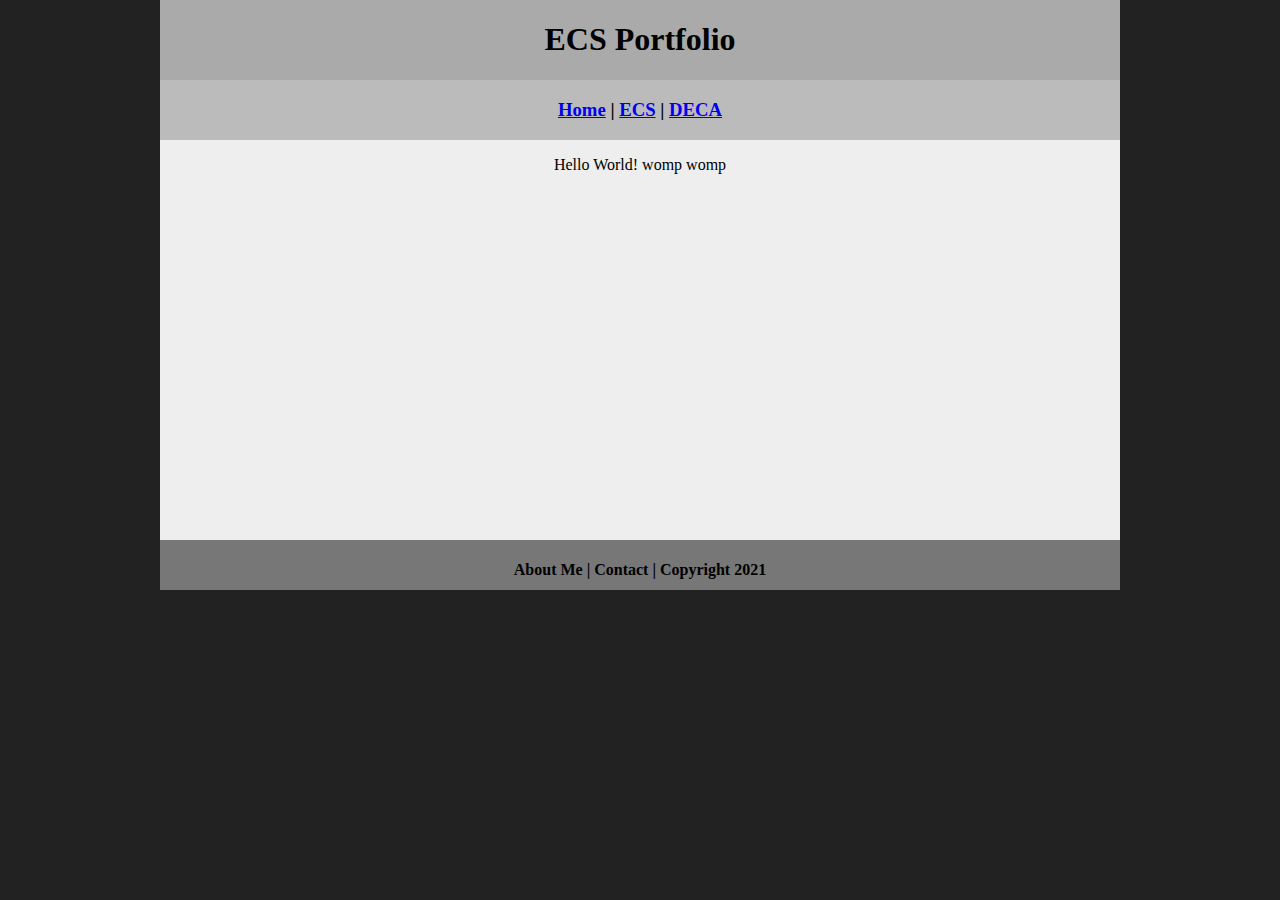
==== index.html @ 32773d5b "Update index.html" ====
<!DOCTYPE html>
<html class="homePage">
   <head>
      <!-- This is a comment! Text here will be ignored by the browser. -->
      <meta charset="UTF-8">
      <title>ECS Portfolio 2024</title>
      <link href="myCSS.css" rel="stylesheet" type="text/css">
   </head>
   <body>
      <div class="container">
         <div class="header">
            <h1>ECS Portfolio</h1>
         </div>
         <div class="nav">
            <h3><a href="index.html">Home</a> | <a href="ecs/index.html">ECS</a> | <a href="deca/index.html">DECA</a></h3>
         </div>
         <div class="content">
            <p>Hello World! womp womp</p>
         </div>
         <div class="footer">
            <h4>About Me | Contact | Copyright 2021</h4>
         </div>
      </div>
   </body>
</html>
---- myCSS.css ----
@charset "UTF-8";
/* This is a comment! Text here will be ignored by the browser. */
body {
	margin: 0 auto;
}
.homePage {
	background: #222222;
}
.container {
	width: 960px;
	margin: 0 auto;
}
.header {
	background: #AAAAAA;
	text-align: center;
	margin: 0px;
	padding: 5;
	float: left;
	width: 100%;
	height: 80px;
	
}
.nav {
	background: #BBBBBB;
	margin: 0px;
	padding: 5;
	float: left;
	width: 100%;
	height: 60px;
	text-align: center;
}
.content {
	background: #EEEEEE;
	margin: 0px;
	float: left;
	width: 100%;
	height: 400px;
	text-align: center;
}
.footer {
	background: #777777;
	margin: 0px;
	float: left;
	width: 100%;
	height: 50px;
	text-align: center;
}
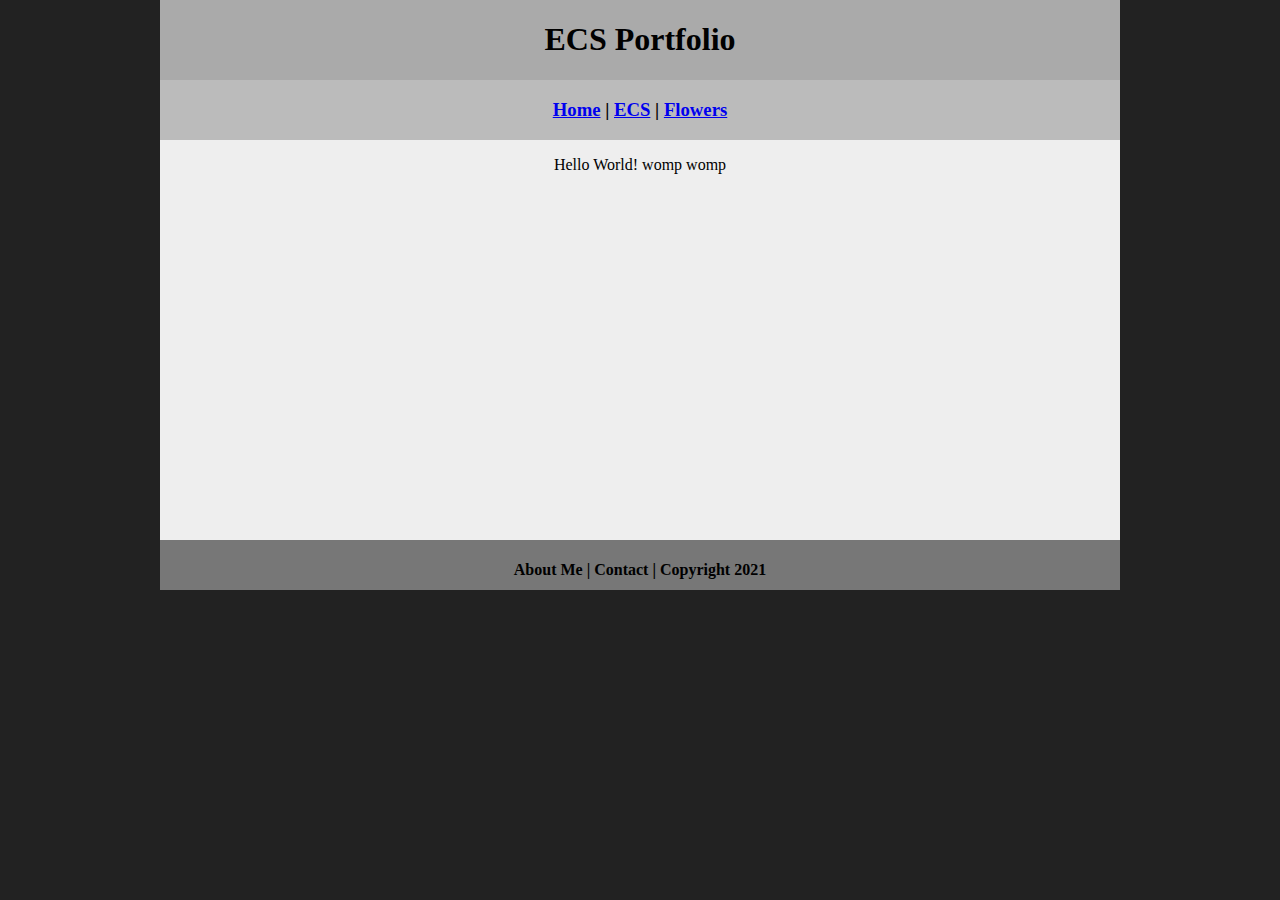
==== commit 663abd0d: "Update index.html" ====
--- a/index.html
+++ b/index.html
@@ -12,7 +12,7 @@
             <h1>ECS Portfolio</h1>
          </div>
          <div class="nav">
-            <h3><a href="index.html">Home</a> | <a href="ecs/index.html">ECS</a> | <a href="deca/index.html">DECA</a></h3>
+            <h3><a href="index.html">Home</a> | <a href="ecs/index.html">ECS</a> | <a href="flowers/index.html">Flowers</a></h3>
          </div>
          <div class="content">
             <p>Hello World! womp womp</p>
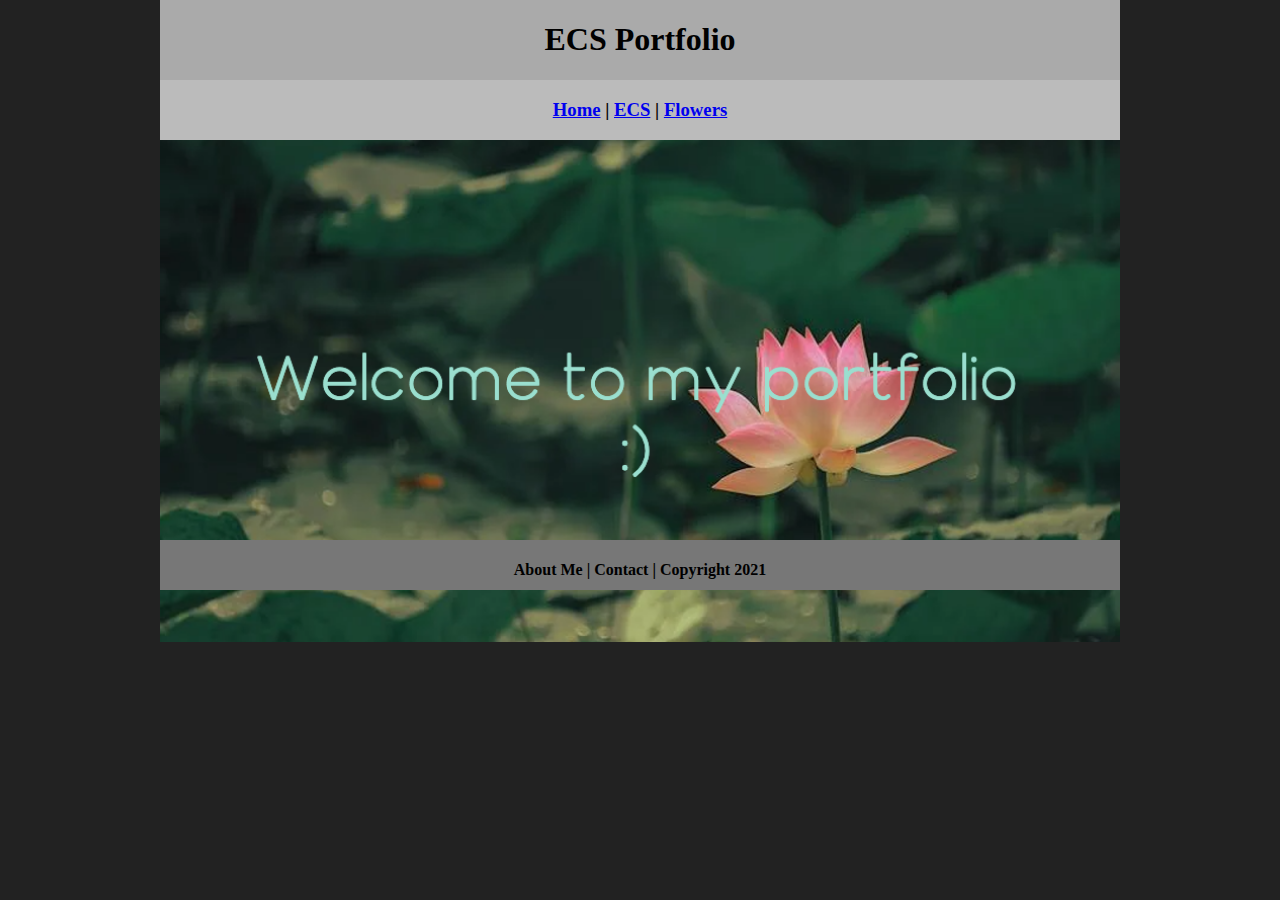
==== commit 2a321add: "Update index.html" ====
--- a/index.html
+++ b/index.html
@@ -15,7 +15,7 @@
             <h3><a href="index.html">Home</a> | <a href="ecs/index.html">ECS</a> | <a href="flowers/index.html">Flowers</a></h3>
          </div>
          <div class="content">
-            <p>Hello World! womp womp</p>
+            <img src="images/welcome.png" alt="Welcome" width="960" >
          </div>
          <div class="footer">
             <h4>About Me | Contact | Copyright 2021</h4>
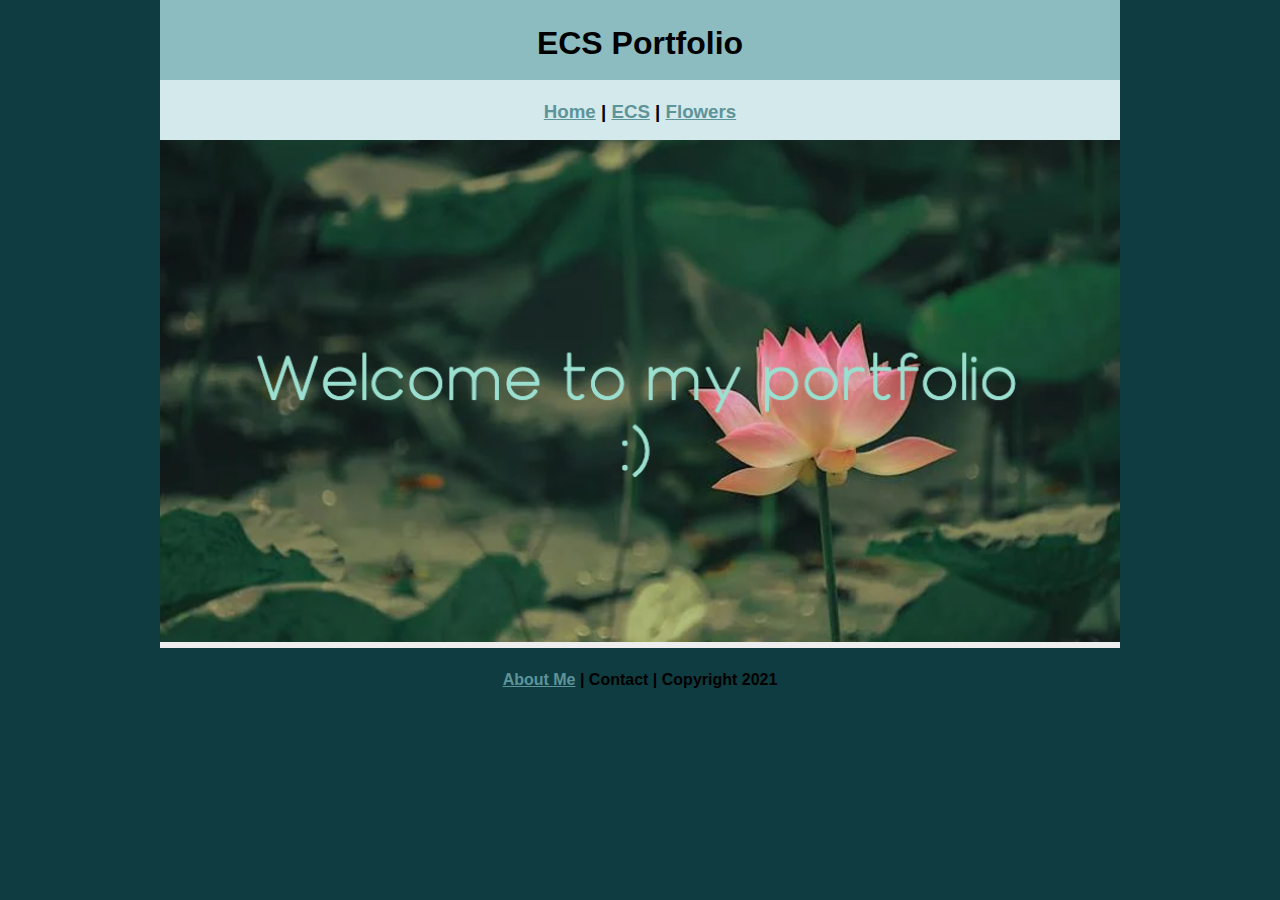
==== commit 95d4a0fa: "Update index.html" ====
--- a/index.html
+++ b/index.html
@@ -18,7 +18,7 @@
             <img src="images/welcome.png" alt="Welcome" width="960" >
          </div>
          <div class="footer">
-            <h4>About Me | Contact | Copyright 2021</h4>
+            <h4><a href="aboutme.html">About Me</a> | Contact | Copyright 2021</h4>
          </div>
       </div>
    </body>
--- a/myCSS.css
+++ b/myCSS.css
@@ -2,16 +2,17 @@
 /* This is a comment! Text here will be ignored by the browser. */
 body {
 	margin: 0 auto;
+	font: 100%/1.4 Verdana, Arial, Helvetica, sans-serif;
 }
 .homePage {
-	background: #222222;
+	background: #0F3C41;
 }
 .container {
 	width: 960px;
 	margin: 0 auto;
 }
 .header {
-	background: #AAAAAA;
+	background: #8DBCC0;
 	text-align: center;
 	margin: 0px;
 	padding: 5;
@@ -21,7 +22,7 @@
 	
 }
 .nav {
-	background: #BBBBBB;
+	background: #D3E9EB;
 	margin: 0px;
 	padding: 5;
 	float: left;
@@ -34,14 +35,23 @@
 	margin: 0px;
 	float: left;
 	width: 100%;
-	height: 400px;
 	text-align: center;
 }
 .footer {
-	background: #777777;
+	background: ##D6E1E2;
 	margin: 0px;
 	float: left;
 	width: 100%;
 	height: 50px;
 	text-align: center;
-}+}
+
+a:link {
+     color: #5D9499;
+}
+a:visited {
+     color: #000;
+}
+a:hover, a:active, a:focus { 
+     text-decoration: underline;
+}
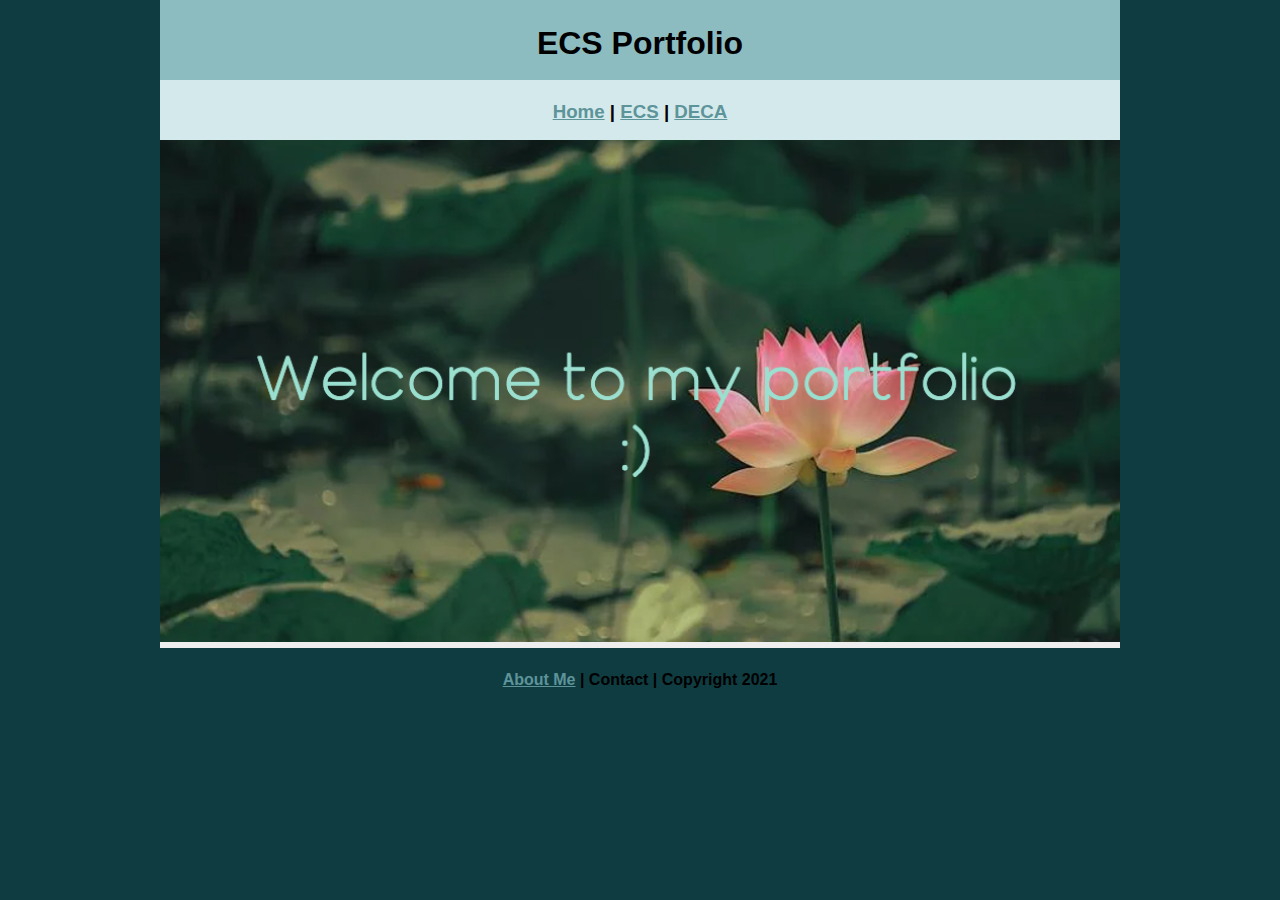
==== commit abed14f4: "Update index.html" ====
--- a/index.html
+++ b/index.html
@@ -12,7 +12,7 @@
             <h1>ECS Portfolio</h1>
          </div>
          <div class="nav">
-            <h3><a href="index.html">Home</a> | <a href="ecs/index.html">ECS</a> | <a href="flowers/index.html">Flowers</a></h3>
+            <h3><a href="index.html">Home</a> | <a href="ecs/index.html">ECS</a> | <a href="deca/index.html">DECA</a></h3>
          </div>
          <div class="content">
             <img src="images/welcome.png" alt="Welcome" width="960" >
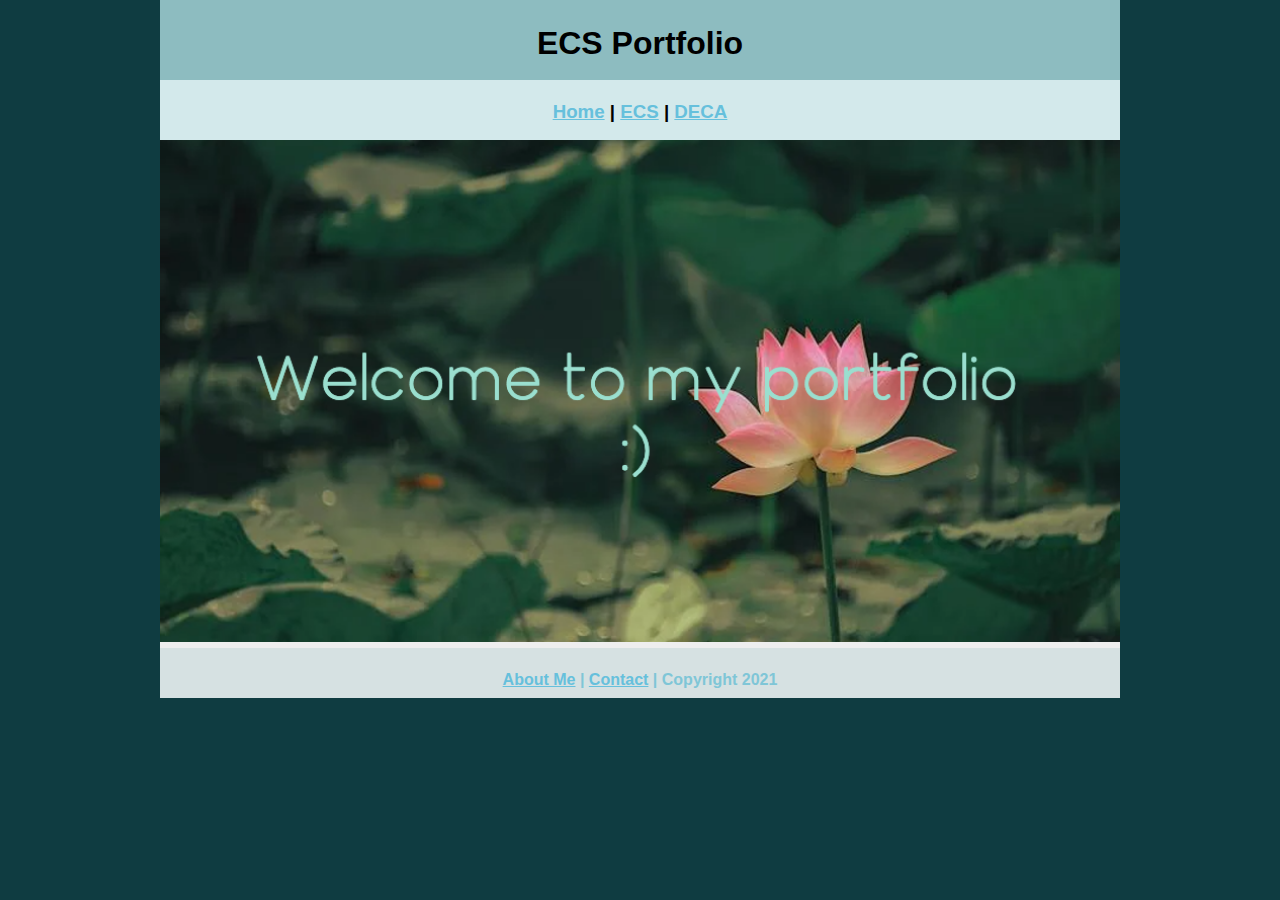
==== commit da4cdfd4: "Update index.html" ====
--- a/index.html
+++ b/index.html
@@ -18,7 +18,7 @@
             <img src="images/welcome.png" alt="Welcome" width="960" >
          </div>
          <div class="footer">
-            <h4><a href="aboutme.html">About Me</a> | Contact | Copyright 2021</h4>
+            <h4><a href="aboutme.html">About Me</a> | <a href="contact.html">Contact</a> | Copyright 2021</h4>
          </div>
       </div>
    </body>
--- a/myCSS.css
+++ b/myCSS.css
@@ -1,57 +1,78 @@
 @charset "UTF-8";
 /* This is a comment! Text here will be ignored by the browser. */
 body {
-	margin: 0 auto;
-	font: 100%/1.4 Verdana, Arial, Helvetica, sans-serif;
+  margin: 0 auto;
+  font: 100%/1.4 Verdana, Arial, Helvetica, sans-serif;
 }
 .homePage {
-	background: #0F3C41;
+  background: #0F3C41;
 }
 .container {
-	width: 960px;
-	margin: 0 auto;
+  width: 960px;
+  margin: 0 auto;
 }
 .header {
-	background: #8DBCC0;
-	text-align: center;
-	margin: 0px;
-	padding: 5;
-	float: left;
-	width: 100%;
-	height: 80px;
-	
+  background: #8DBCC0;
+  text-align: center;
+  margin: 0px;
+  padding: 5;
+  float: left;
+  width: 100%;
+  height: 80px;
+
 }
 .nav {
-	background: #D3E9EB;
-	margin: 0px;
-	padding: 5;
-	float: left;
-	width: 100%;
-	height: 60px;
-	text-align: center;
+  background: #D3E9EB;
+  margin: 0px;
+  padding: 5;
+  float: left;
+  width: 100%;
+  height: 60px;
+  text-align: center;
 }
 .content {
-	background: #EEEEEE;
-	margin: 0px;
-	float: left;
-	width: 100%;
-	text-align: center;
+  background: #EEEEEE;
+  margin: 0px;
+  float: left;
+  width: 100%;
+  text-align: left;
 }
+h4 {
+  color: #7FC6D7;
+  font-size: 16px;
+  text-align: inherit;
+}
+p {
+  color: #6FB3C4;
+  font-size: 12px;
+  margin-left: 30px;
+}
+ul {
+  color: #7FC6D7;
+  font-size: 12px;
+  margin-left: 30px;
+}
+ol {
+  color: #7FC6D7;
+  font-size: 12px;
+  margin-left: 30px;
+}
+
 .footer {
-	background: ##D6E1E2;
-	margin: 0px;
-	float: left;
-	width: 100%;
-	height: 50px;
-	text-align: center;
+  background: #D6E1E2;
+  margin: 0px;
+  float: left;
+  width: 100%;
+  height: 50px;
+  text-align: center;
 }
 
 a:link {
-     color: #5D9499;
+  color: #66C0DC;
 }
 a:visited {
-     color: #000;
+  color: #66C0DC;
 }
 a:hover, a:active, a:focus { 
-     text-decoration: underline;
+  text-decoration: underline;
 }
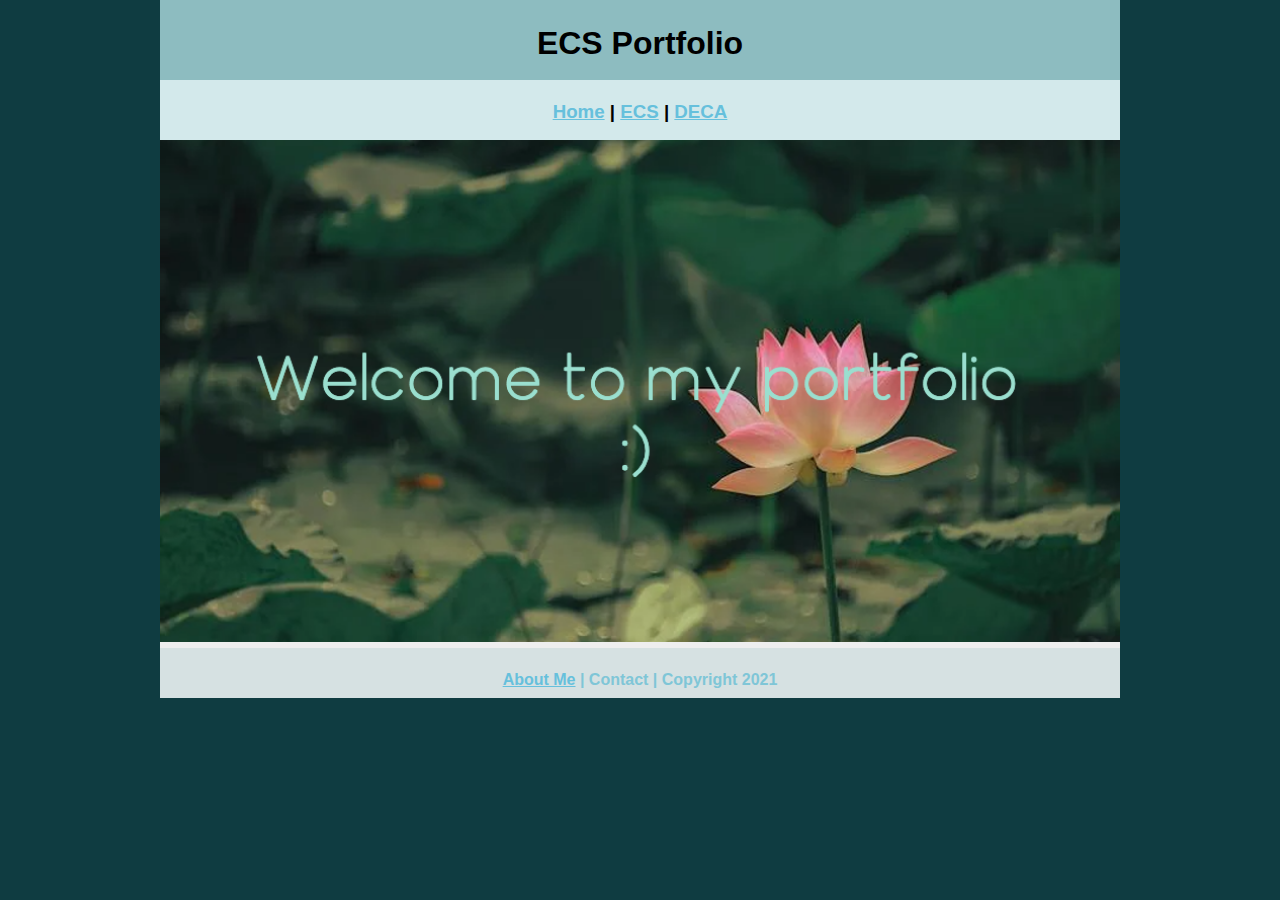
==== commit cceaf9d1: "Update index.html" ====
--- a/index.html
+++ b/index.html
@@ -18,7 +18,7 @@
             <img src="images/welcome.png" alt="Welcome" width="960" >
          </div>
          <div class="footer">
-            <h4><a href="aboutme.html">About Me</a> | <a href="contact.html">Contact</a> | Copyright 2021</h4>
+            <h4><a href="aboutme.html">About Me</a> | Contact | Copyright 2021</h4>
          </div>
       </div>
    </body>
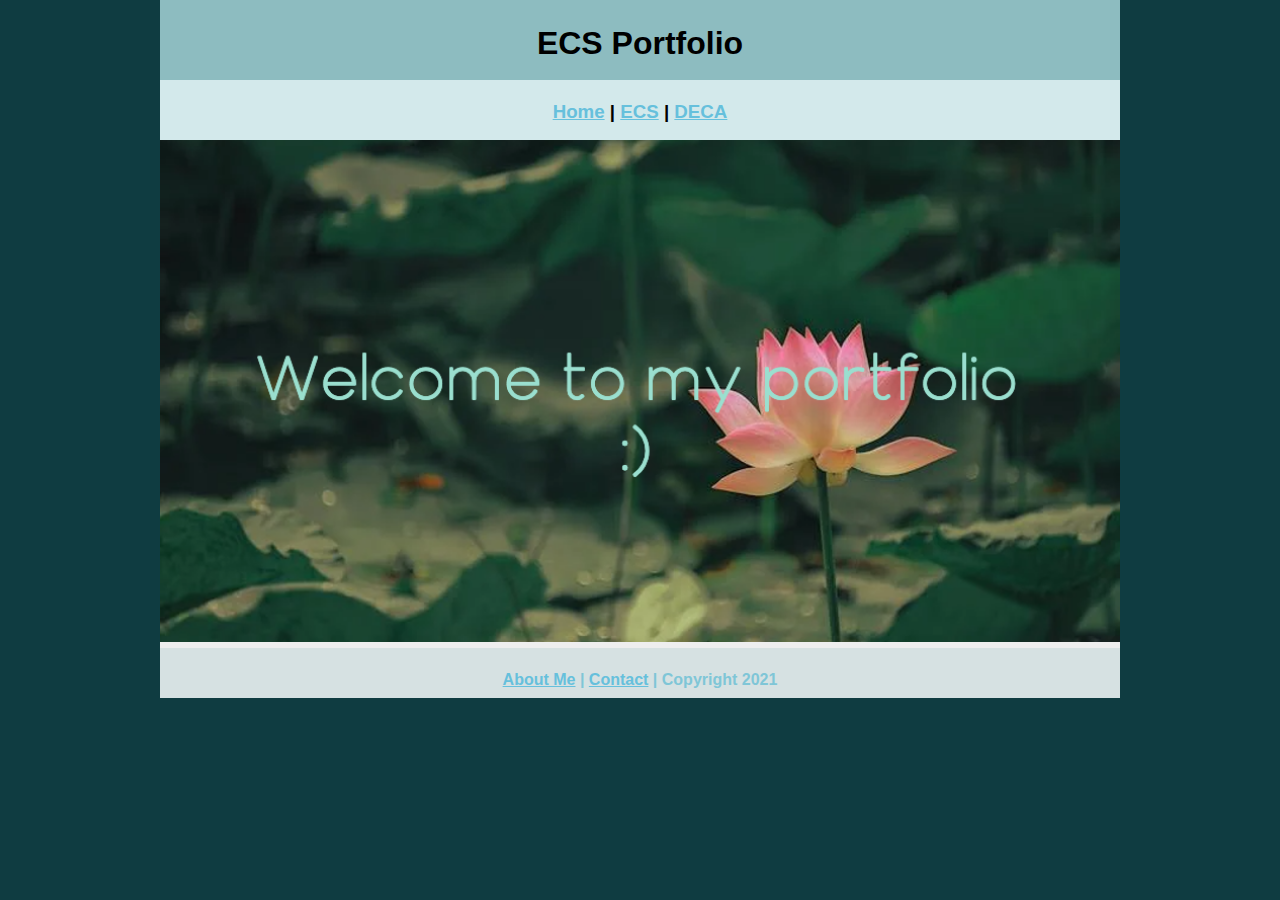
==== commit 7f1792f0: "Update index.html" ====
--- a/index.html
+++ b/index.html
@@ -18,7 +18,7 @@
             <img src="images/welcome.png" alt="Welcome" width="960" >
          </div>
          <div class="footer">
-            <h4><a href="aboutme.html">About Me</a> | Contact | Copyright 2021</h4>
+            <h4><a href="aboutme.html">About Me</a> | <a href="mailto:sarahwugem@gmail.com">Contact</a> | Copyright 2021</h4>
          </div>
       </div>
    </body>
